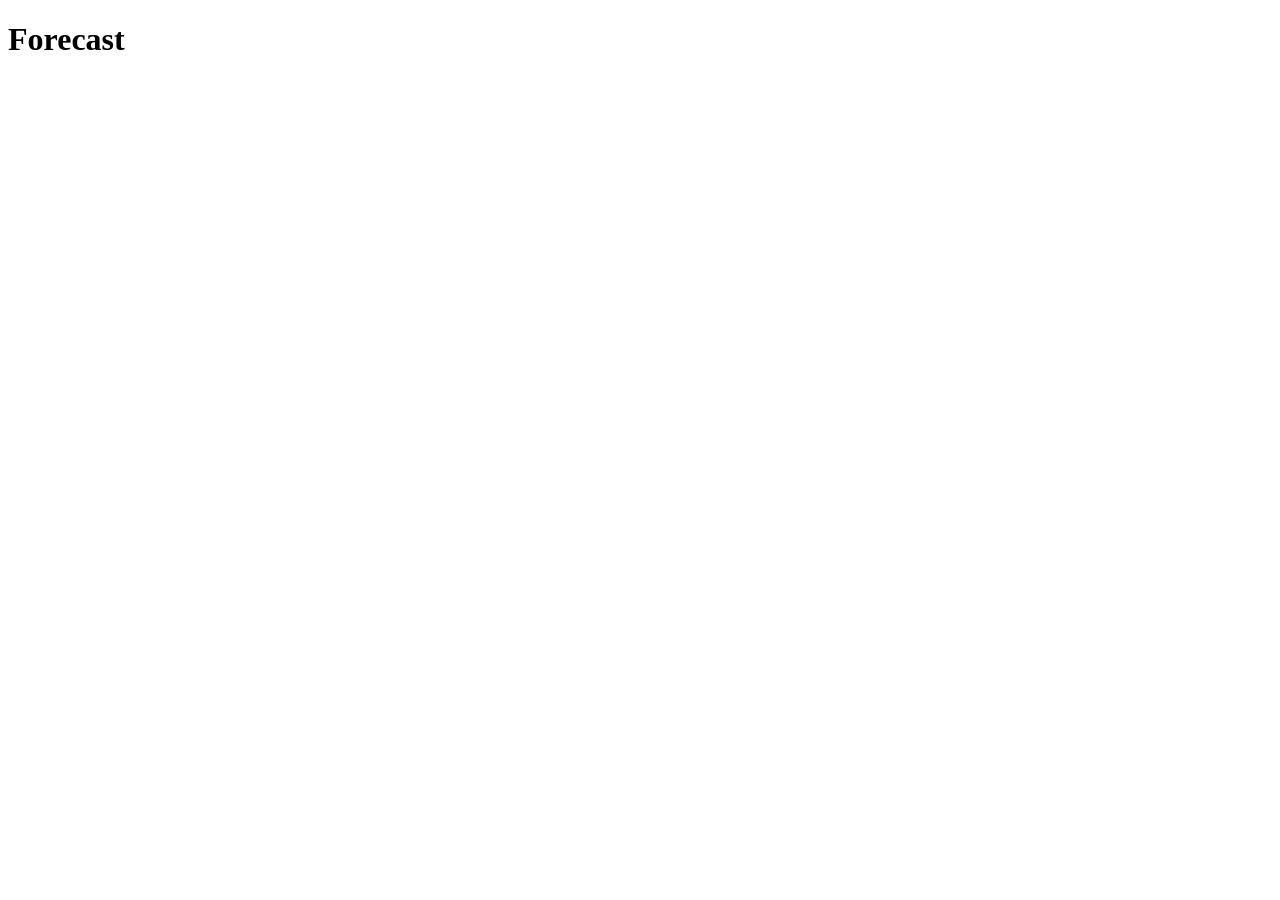
==== forecast.html @ 610c26e5 "organised project str" ====
<!DOCTYPE html>
<html lang="en">
<head>
    <meta charset="UTF-8">
    <meta name="viewport" content="width=device-width, initial-scale=1.0">
    <title>Weather Dashboard</title>
</head>
<body>
    <h1>Forecast</h1>
    <div id="forecast"></div>

<script src="JS/forecast.js"></script>
</body>
</html>
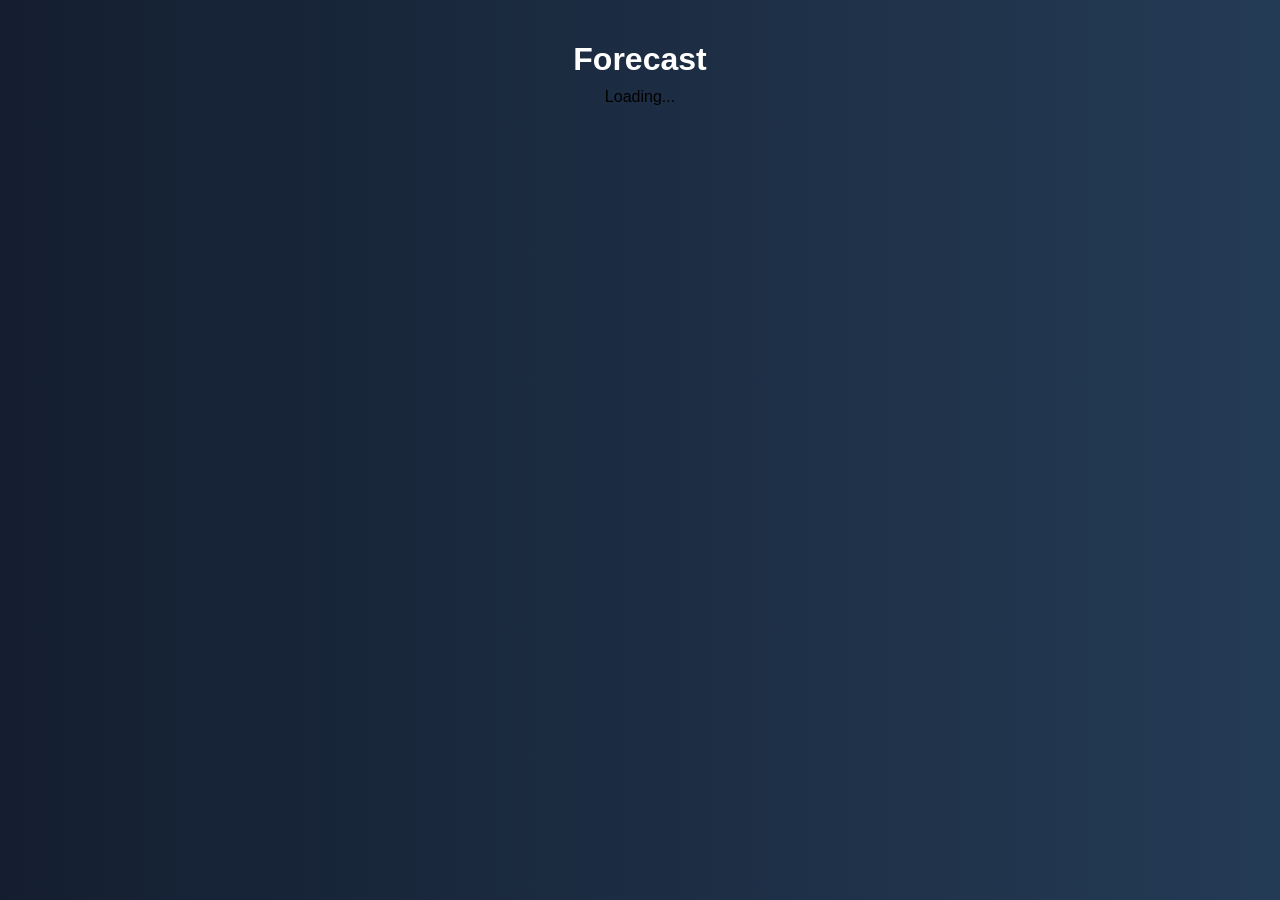
==== commit a030929f: "Added Forecast Functionality" ====
--- a/forecast.html
+++ b/forecast.html
@@ -4,11 +4,15 @@
     <meta charset="UTF-8">
     <meta name="viewport" content="width=device-width, initial-scale=1.0">
     <title>Weather Dashboard</title>
+    <link rel="stylesheet" href="CSS/forecast.css">
 </head>
 <body>
+<div class="container">
+
     <h1>Forecast</h1>
     <div id="forecast"></div>
 
+</div>
 <script src="JS/forecast.js"></script>
 </body>
 </html>
--- a/CSS/forecast.css
+++ b/CSS/forecast.css
@@ -0,0 +1,56 @@
+body {
+    font-family: Arial, sans-serif;
+    background: linear-gradient(to right, #141e30, #243b55);
+    margin: 0;
+    padding: 20px;
+}
+
+.container {
+    max-width: 900px;
+    margin: auto;
+    text-align: center;
+}
+
+h1 {
+    font-size: 32px;
+    margin-bottom: 10px;
+    color: white;
+}
+
+h2 {
+    text-align: center;
+    margin-bottom: 20px;
+    color: #56ccf2;
+    text-shadow: 0 2px 10px rgba(86, 204, 242, 0.4);
+}
+
+#forecast {
+    display: grid;
+    grid-template-columns: repeat(auto-fit, minmax(200px, 1fr));
+    gap: 15px;
+    max-width: 800px;
+    margin: auto;
+}
+
+#forecast div {
+    background: white;
+    padding: 15px;
+    border-radius: 12px;
+    text-align: center;
+    box-shadow: 0 4px 12px rgba(0,0,0,0.1);
+}
+
+#forecast div:hover {
+    transform: translateY(-5px);
+}
+
+#forecast p:first-child {
+    font-size: 13px;
+    color: #666;
+}
+
+#forecast p:last-child {
+    font-size: 18px;
+    font-weight: bold;
+    color: #0077ff;
+}
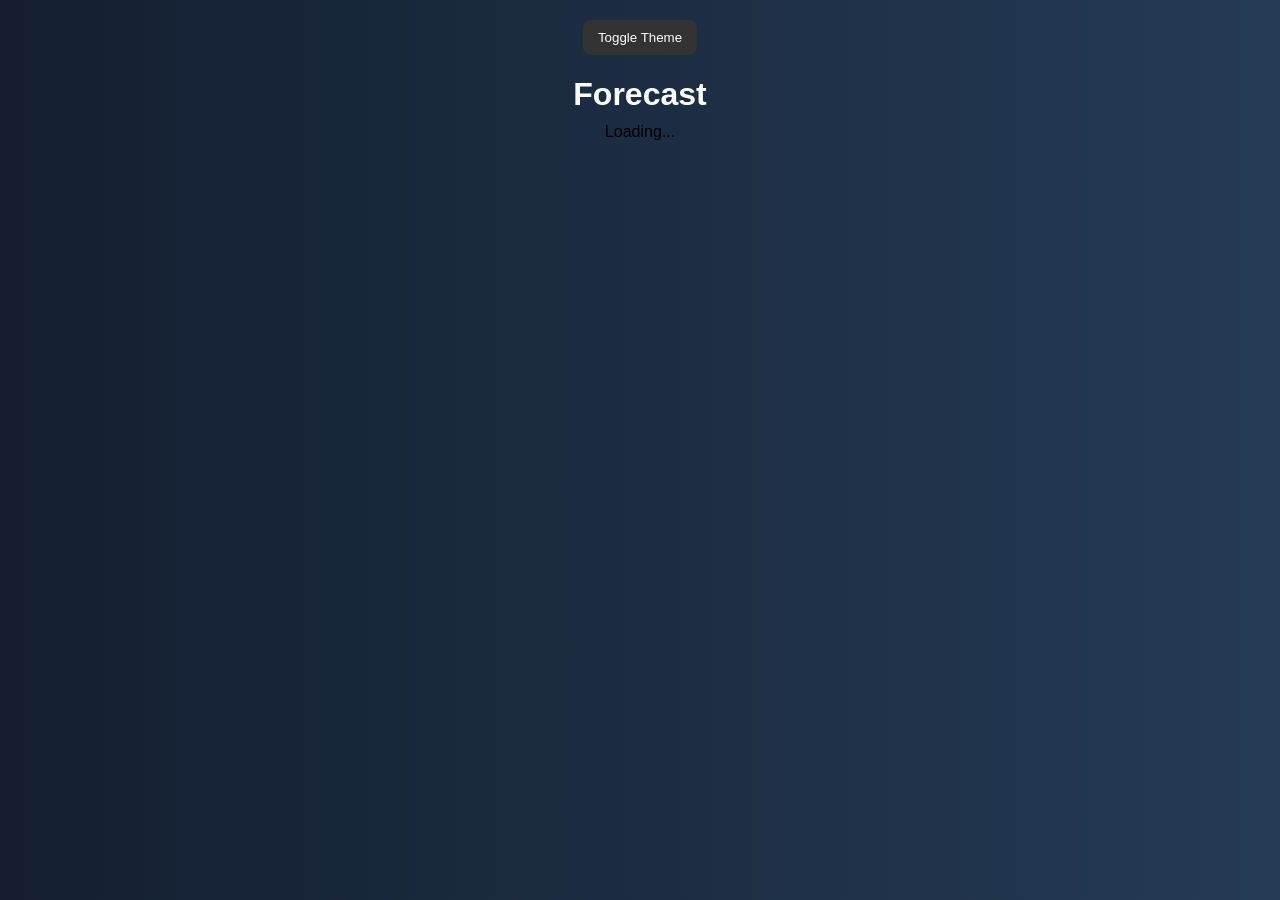
==== commit d7d8ec83: "Added Light/Dark Mode Toggle" ====
--- a/forecast.html
+++ b/forecast.html
@@ -7,6 +7,7 @@
     <link rel="stylesheet" href="CSS/forecast.css">
 </head>
 <body>
+<button id="themeToggle">Toggle Theme</button>
 <div class="container">
 
     <h1>Forecast</h1>
--- a/CSS/forecast.css
+++ b/CSS/forecast.css
@@ -3,6 +3,17 @@
     background: linear-gradient(to right, #141e30, #243b55);
     margin: 0;
     padding: 20px;
+}
+
+button {
+    display: block;
+    margin: 0 auto 20px auto;
+    padding: 10px 15px;
+    border: none;
+    background-color: #333;
+    color: white;
+    border-radius: 8px;
+    cursor: pointer;
 }
 
 .container {
@@ -53,4 +64,36 @@
     font-size: 18px;
     font-weight: bold;
     color: #0077ff;
+}
+
+.light {
+    background: #f5f7fa !important;
+    color: #222;
+}
+
+.light h1 {
+    color: #222;
+}
+.light h2 {
+    color: #0077ff;
+    text-shadow: none;
+}
+
+.light #forecast div {
+    background: #ffffff;
+    color: #222;
+    box-shadow: 0 4px 12px rgba(0,0,0,0.1);
+}
+
+.light #forecast p:first-child {
+    color: #555;
+}
+
+.light #forecast p:last-child {
+    color: #0077ff;
+}
+
+.light button {
+    background-color: #0077ff;
+    color: white;
 }
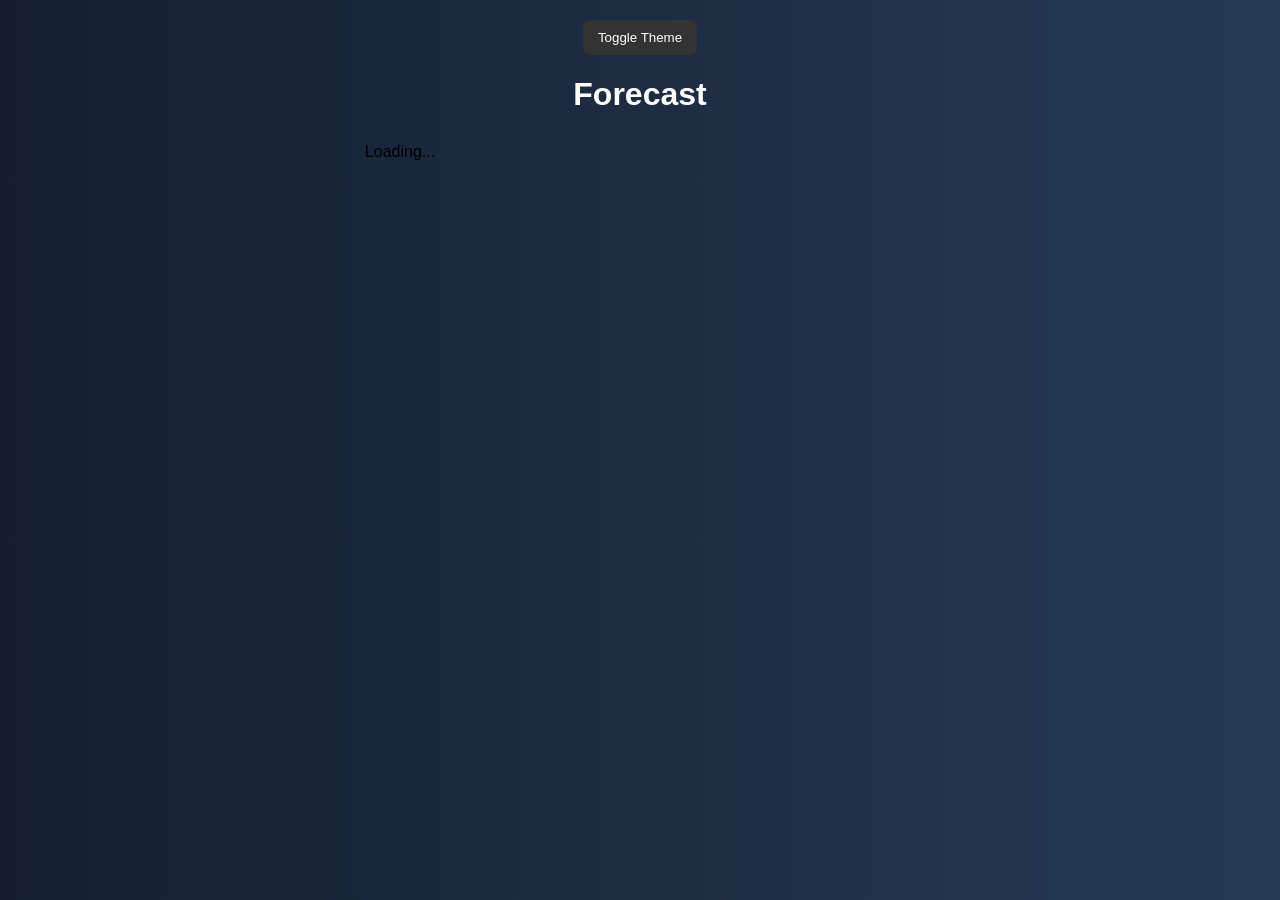
==== commit ec77a337: "Fixed layout issues" ====
--- a/forecast.html
+++ b/forecast.html
@@ -11,6 +11,7 @@
 <div class="container">
 
     <h1>Forecast</h1>
+    <h2 id="cityTitle"></h2>
     <div id="forecast"></div>
 
 </div>
--- a/CSS/forecast.css
+++ b/CSS/forecast.css
@@ -37,10 +37,10 @@
 
 #forecast {
     display: grid;
-    grid-template-columns: repeat(auto-fit, minmax(200px, 1fr));
-    gap: 15px;
-    max-width: 800px;
-    margin: auto;
+    grid-template-columns: repeat(3, 220px); 
+    gap: 20px;
+    justify-content: center; 
+    margin-top: 30px;
 }
 
 #forecast div {
@@ -49,6 +49,7 @@
     border-radius: 12px;
     text-align: center;
     box-shadow: 0 4px 12px rgba(0,0,0,0.1);
+    width: 100%;
 }
 
 #forecast div:hover {
